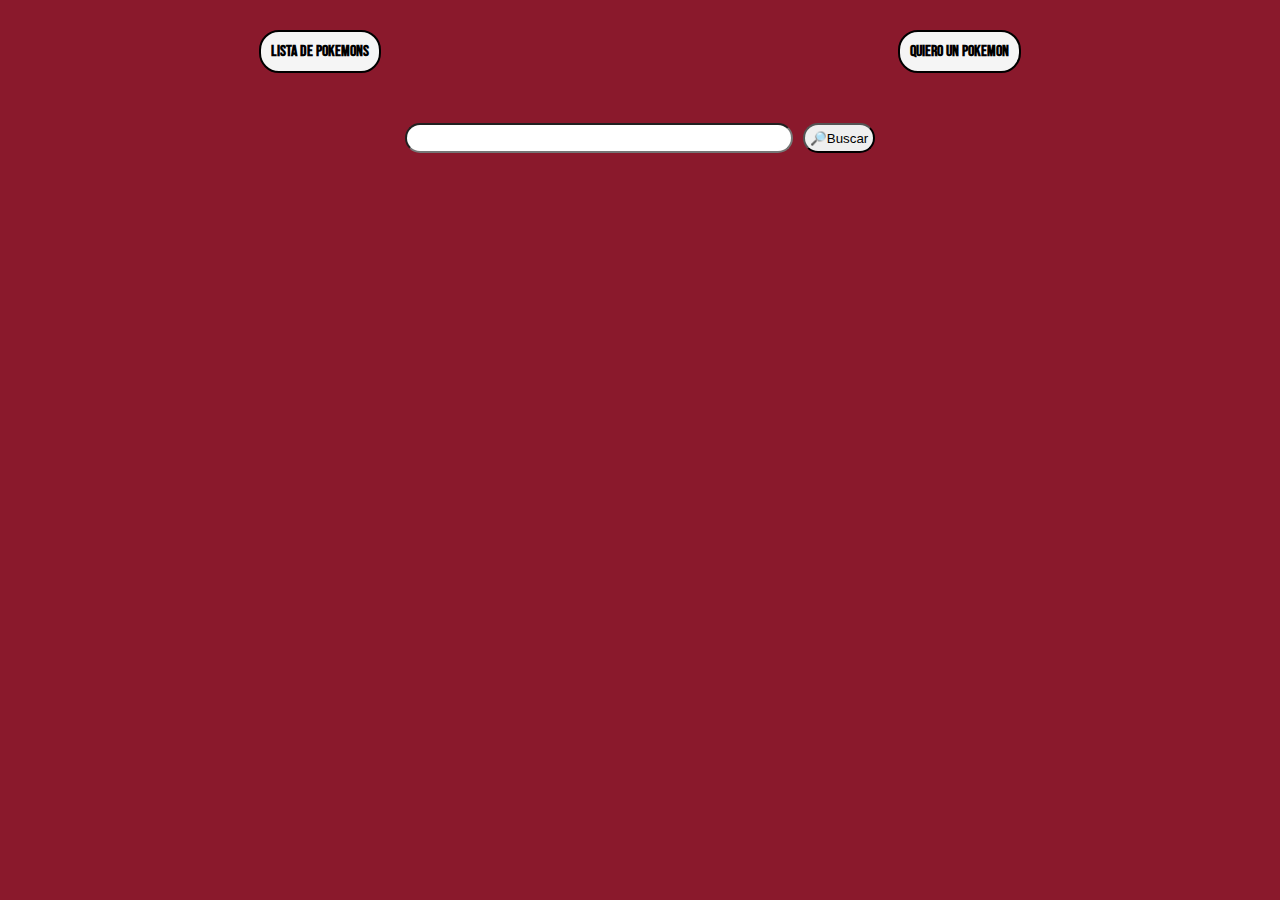
==== index.html @ 37296294 "Lo he dejado antes de hacer el buscador" ====
<!DOCTYPE html>
<html lang="en">
<head>
    <meta charset="UTF-8">
    <meta http-equiv="X-UA-Compatible" content="IE=edge">
    <meta name="viewport" content="width=device-width, initial-scale=1.0">
    <link href="https://fonts.googleapis.com/css2?family=Bebas+Neue&family=Fuzzy+Bubbles&family=M+PLUS+1+Code:wght@200&display=swap" rel="stylesheet">
    <script src="pokeApi.js" defer></script>
    <link rel="stylesheet" href="styles.css">
    <link rel="icon" href="./imgs/Pokebola.png">
    <title>Mi pokemonstruosa web</title>
</head>
<body>
    
    <header>

        <nav>
            <ul>
                <a href="./index.html"><li>LISTA DE POKEMONS</li></a>
                <a href="./rngPokemon.html"><li>QUIERO UN POKEMON</li></a>
            </ul>
        </nav>

    </header>

    <main>

        <form>

            <input type="text">
            <button>🔎Buscar</button>

        </form>

    </main>

</body>
</html>
---- styles.css ----
/* font-family: 'Bebas Neue', cursive; */

* {
    text-decoration: none;
    margin: 0;
    padding: 0;
    list-style-type: none;
}

body {

    font-family: 'Bebas Neue', cursive;
    background-color: #8a192c;
    background-image: url("https://www.transparenttextures.com/patterns/inspiration-geometry.png");

}

nav ul{

    display: flex;
    justify-content: space-around;
    margin-top: 30px;

}

nav ul li {

    color: black;
    font-weight: bolder;
    text-decoration: none;
    background-color: whitesmoke;
    padding: 10px;
    border-radius: 20px;
    border: solid 2px black;

}

form {

    display: flex;
    justify-content: center;
    height: 30px;
    margin-top: 50px;
    margin-bottom: 50px;

}

input {

    width: 30%;
    margin-right: 10px;
    border-radius: 20px;

}

button {

    border-radius: 20px;
    padding: 5px;
    text-align: center;

}

.album {

    display: flex;
    flex-wrap: wrap;
    justify-content: center;

}

.carta {

    width: 150px;
    margin: 20px;
    height: 250px;
    border: 3px solid black;
    border-radius: 50px;

    display: flex;
    flex-direction: column;
    justify-content: center;
    align-items: center;

    background-color: #6a90fa;
    background-image: url("https://www.transparenttextures.com/patterns/inspiration-geometry.png");

}

.imagenes {

    width: 80%;
    height: 50%;
    margin-bottom: 5px;

}

.stats {

    width: 100%;
    text-align: center;
    display: flex;
    justify-content: space-evenly;

}
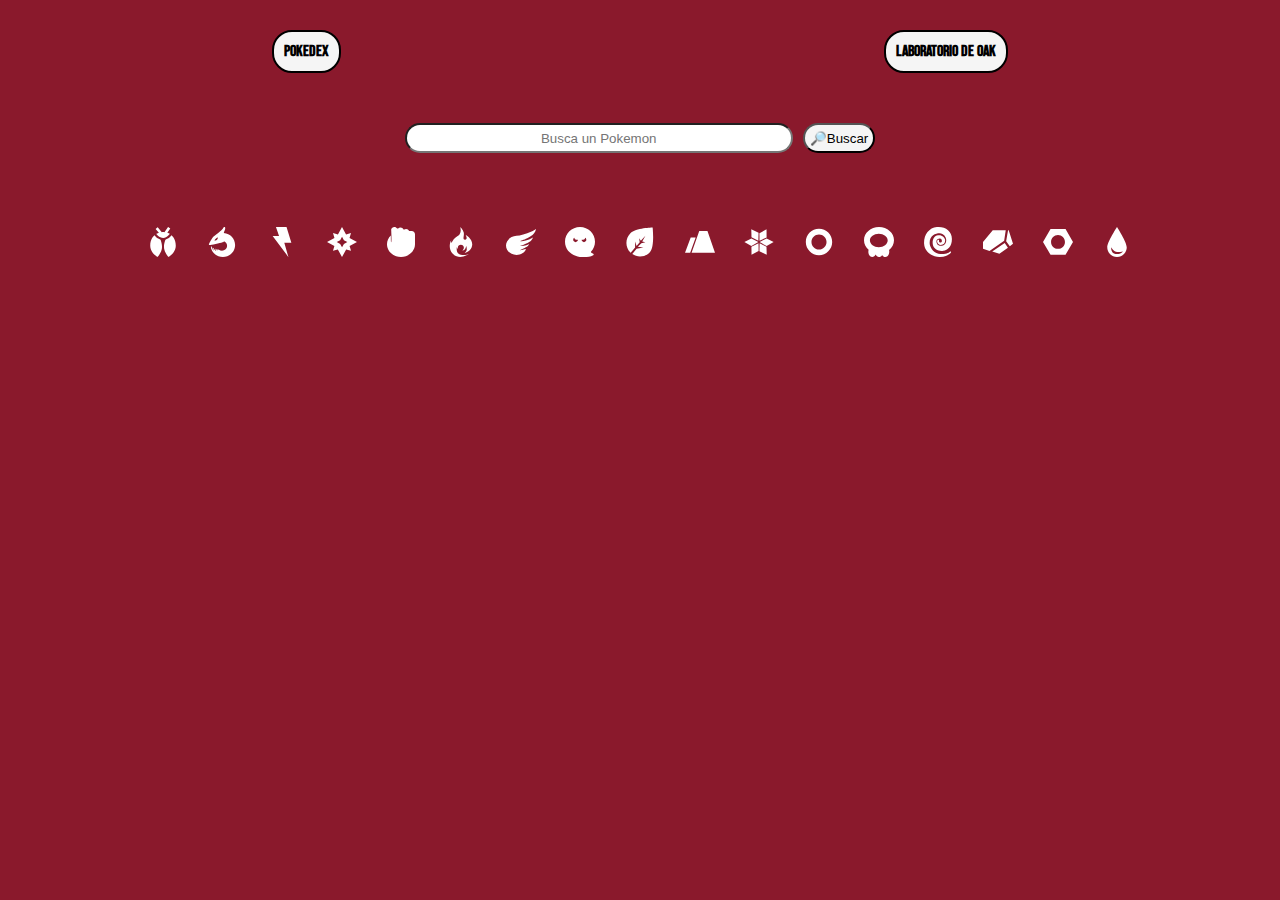
==== commit 6db08b3e: "He terminado la pokedex por completo y empiezo con el laboratorio de OAK" ====
--- a/index.html
+++ b/index.html
@@ -5,7 +5,7 @@
     <meta http-equiv="X-UA-Compatible" content="IE=edge">
     <meta name="viewport" content="width=device-width, initial-scale=1.0">
     <link href="https://fonts.googleapis.com/css2?family=Bebas+Neue&family=Fuzzy+Bubbles&family=M+PLUS+1+Code:wght@200&display=swap" rel="stylesheet">
-    <script src="pokeApi.js" defer></script>
+    <script src="pokedex.js" defer></script>
     <link rel="stylesheet" href="styles.css">
     <link rel="icon" href="./imgs/Pokebola.png">
     <title>Mi pokemonstruosa web</title>
@@ -16,8 +16,8 @@
 
         <nav>
             <ul>
-                <a href="./index.html"><li>LISTA DE POKEMONS</li></a>
-                <a href="./rngPokemon.html"><li>QUIERO UN POKEMON</li></a>
+                <a href="./index.html"><li>POKEDEX</li></a>
+                <a href="./rngPokemon.html"><li>LABORATORIO DE OAK</li></a>
             </ul>
         </nav>
 
@@ -27,10 +27,33 @@
 
         <form>
 
-            <input type="text">
-            <button>🔎Buscar</button>
+            <input type="text" placeholder="Busca un Pokemon">
+            <button type="button" class="buscar">🔎Buscar</button>
 
         </form>
+
+        <div class="filtroTipos">
+
+            <img src="./imgs/icons/bug.svg" alt="icono tipo bicho" class="bug"/>
+            <img src="./imgs/icons/dragon.svg" alt="icono tipo dragon" class="dragon"/>
+            <img src="./imgs/icons/electric.svg" alt="icono tipo electrico" class="electric"/>
+            <img src="./imgs/icons/fairy.svg" alt="icono tipo hada" class="fairy"/>
+            <img src="./imgs/icons/fighting.svg" alt="icono tipo lucha" class="fighting"/>
+            <img src="./imgs/icons/fire.svg" alt="icono tipo fuego" class="fire"/>
+            <img src="./imgs/icons/flying.svg" alt="icono tipo volador" class="flying"/>
+            <img src="./imgs/icons/ghost.svg" alt="icono tipo fantasma" class="ghost"/>
+            <img src="./imgs/icons/grass.svg" alt="icono tipo hierba" class="grass"/>
+            <img src="./imgs/icons/ground.svg" alt="icono tipo tierra" class="ground"/>
+            <img src="./imgs/icons/ice.svg" alt="icono tipo hielo" class="ice"/>
+            <img src="./imgs/icons/normal.svg" alt="icono tipo normal" class="normal"/>
+            <img src="./imgs/icons/poison.svg" alt="icono tipo veneno" class="poison"/>
+            <img src="./imgs/icons/psychic.svg" alt="icono tipo psíquico" class="psychic"/>
+            <img src="./imgs/icons/rock.svg" alt="icono tipo roca" class="rock"/>
+            <img src="./imgs/icons/steel.svg" alt="icono tipo acero" class="steel"/>
+            <img src="./imgs/icons/water.svg" alt="icono tipo agua" class="water"/>
+
+
+        </div>
 
     </main>
 
--- a/styles.css
+++ b/styles.css
@@ -50,6 +50,7 @@
     width: 30%;
     margin-right: 10px;
     border-radius: 20px;
+    text-align: center;
 
 }
 
@@ -58,6 +59,7 @@
     border-radius: 20px;
     padding: 5px;
     text-align: center;
+    background-color: whitesmoke;
 
 }
 
@@ -72,7 +74,7 @@
 .carta {
 
     width: 150px;
-    margin: 20px;
+    margin: 15px;
     height: 250px;
     border: 3px solid black;
     border-radius: 50px;
@@ -103,3 +105,44 @@
     justify-content: space-evenly;
 
 }
+
+.tipos {
+
+    display: flex;
+    justify-content: space-evenly;
+    width: 100%;
+    margin-top: 7px;
+    align-items: center;
+
+}
+
+.tipo {
+
+    width: 15px;
+
+}
+
+.filtroTipos {
+
+    display: flex;
+    width: 80%;
+    margin: 5% 10%;
+    flex-wrap: wrap;
+    justify-content: space-evenly;
+    align-items: center;
+
+}
+
+.filtroTipos img {
+
+    width: 30px;
+    margin: 10px;
+
+}
+
+.filtroTipos img:hover {
+
+    width: 40px;
+    margin: 5px;
+
+}
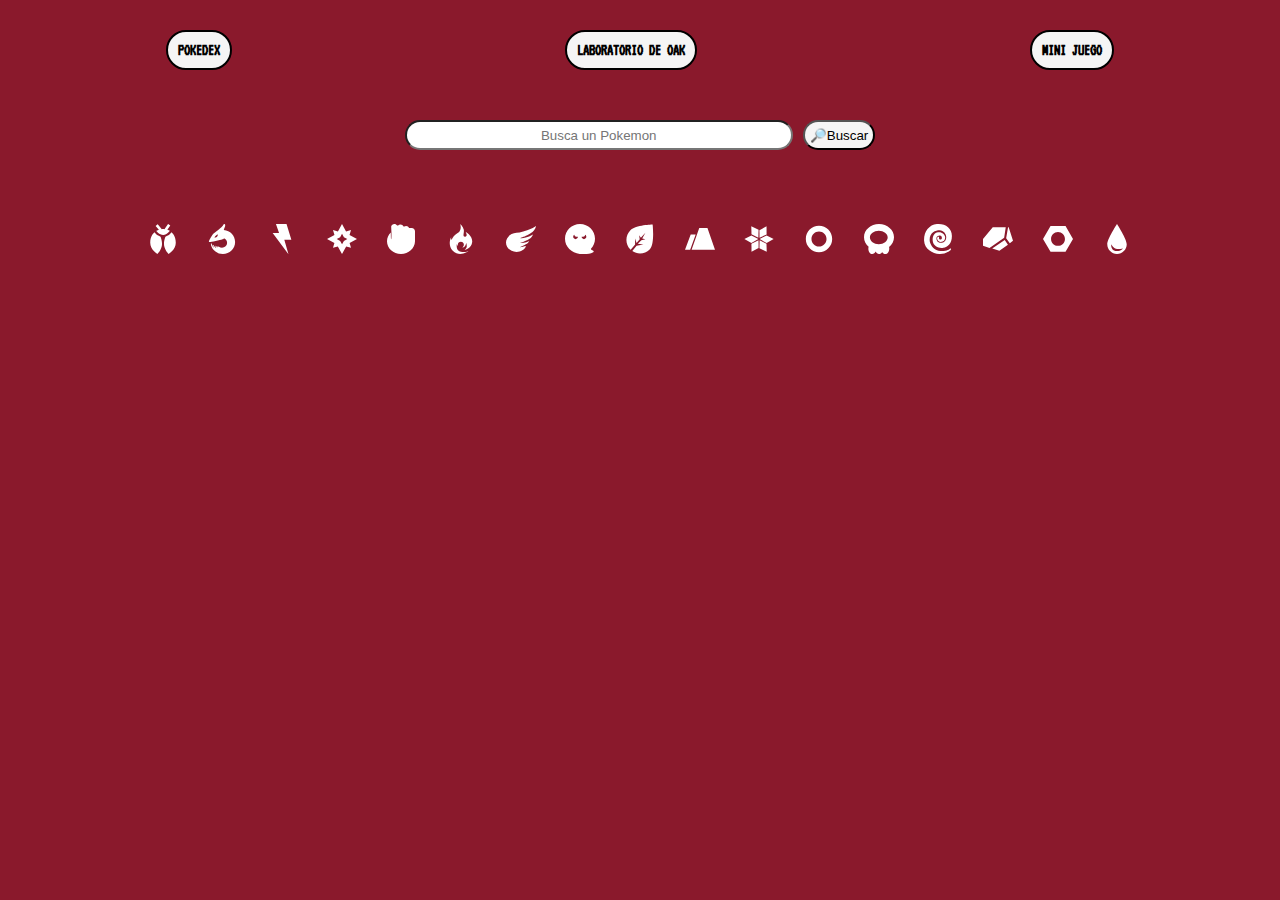
==== commit f87aaf34: "casi terminado solo faltan retoques" ====
--- a/index.html
+++ b/index.html
@@ -14,10 +14,11 @@
     
     <header>
 
-        <nav>
+        <nav id="navbar">
             <ul>
                 <a href="./index.html"><li>POKEDEX</li></a>
                 <a href="./rngPokemon.html"><li>LABORATORIO DE OAK</li></a>
+                <a href="./minijuego.html"><li>MINI JUEGO</li></a>
             </ul>
         </nav>
 
@@ -34,23 +35,23 @@
 
         <div class="filtroTipos">
 
-            <img src="./imgs/icons/bug.svg" alt="icono tipo bicho" class="bug"/>
-            <img src="./imgs/icons/dragon.svg" alt="icono tipo dragon" class="dragon"/>
-            <img src="./imgs/icons/electric.svg" alt="icono tipo electrico" class="electric"/>
-            <img src="./imgs/icons/fairy.svg" alt="icono tipo hada" class="fairy"/>
-            <img src="./imgs/icons/fighting.svg" alt="icono tipo lucha" class="fighting"/>
-            <img src="./imgs/icons/fire.svg" alt="icono tipo fuego" class="fire"/>
-            <img src="./imgs/icons/flying.svg" alt="icono tipo volador" class="flying"/>
-            <img src="./imgs/icons/ghost.svg" alt="icono tipo fantasma" class="ghost"/>
-            <img src="./imgs/icons/grass.svg" alt="icono tipo hierba" class="grass"/>
-            <img src="./imgs/icons/ground.svg" alt="icono tipo tierra" class="ground"/>
-            <img src="./imgs/icons/ice.svg" alt="icono tipo hielo" class="ice"/>
-            <img src="./imgs/icons/normal.svg" alt="icono tipo normal" class="normal"/>
-            <img src="./imgs/icons/poison.svg" alt="icono tipo veneno" class="poison"/>
-            <img src="./imgs/icons/psychic.svg" alt="icono tipo psíquico" class="psychic"/>
-            <img src="./imgs/icons/rock.svg" alt="icono tipo roca" class="rock"/>
-            <img src="./imgs/icons/steel.svg" alt="icono tipo acero" class="steel"/>
-            <img src="./imgs/icons/water.svg" alt="icono tipo agua" class="water"/>
+            <img src="./imgs/icons/bug.svg" alt="icono tipo bicho" class="bug"  title="Tipo bicho"/>
+            <img src="./imgs/icons/dragon.svg" alt="icono tipo dragon" class="dragon"  title="Tipo dragon"/>
+            <img src="./imgs/icons/electric.svg" alt="icono tipo electrico" class="electric"  title="Tipo electrico"/>
+            <img src="./imgs/icons/fairy.svg" alt="icono tipo hada" class="fairy"  title="Tipo hada"/>
+            <img src="./imgs/icons/fighting.svg" alt="icono tipo lucha" class="fighting"  title="Tipo lucha"/>
+            <img src="./imgs/icons/fire.svg" alt="icono tipo fuego" class="fire"  title="Tipo fuego"/>
+            <img src="./imgs/icons/flying.svg" alt="icono tipo volador" class="flying"  title="Tipo volador"/>
+            <img src="./imgs/icons/ghost.svg" alt="icono tipo fantasma" class="ghost"  title="Tipo fantasma"/>
+            <img src="./imgs/icons/grass.svg" alt="icono tipo hierba" class="grass"  title="Tipo hierba"/>
+            <img src="./imgs/icons/ground.svg" alt="icono tipo tierra" class="ground"  title="Tipo tierra"/>
+            <img src="./imgs/icons/ice.svg" alt="icono tipo hielo" class="ice"  title="Tipo hielo"/>
+            <img src="./imgs/icons/normal.svg" alt="icono tipo normal" class="normal"  title="Tipo normal"/>
+            <img src="./imgs/icons/poison.svg" alt="icono tipo veneno" class="poison"  title="Tipo veneno"/>
+            <img src="./imgs/icons/psychic.svg" alt="icono tipo psíquico" class="psychic"  title="Tipo psíquico"/>
+            <img src="./imgs/icons/rock.svg" alt="icono tipo roca" class="rock"  title="Tipo roca"/>
+            <img src="./imgs/icons/steel.svg" alt="icono tipo acero" class="steel"  title="Tipo acero"/>
+            <img src="./imgs/icons/water.svg" alt="icono tipo agua" class="water"  title="Tipo agua"/>
 
 
         </div>
--- a/styles.css
+++ b/styles.css
@@ -1,4 +1,5 @@
-/* font-family: 'Bebas Neue', cursive; */
+@import url('https://fonts.googleapis.com/css2?family=Bebas+Neue&family=Fuzzy+Bubbles&family=M+PLUS+1+Code:wght@200&family=VT323&display=swap');
+
 
 * {
     text-decoration: none;
@@ -9,7 +10,7 @@
 
 body {
 
-    font-family: 'Bebas Neue', cursive;
+    font-family: VT323;
     background-color: #8a192c;
     background-image: url("https://www.transparenttextures.com/patterns/inspiration-geometry.png");
 
@@ -89,6 +90,12 @@
 
 }
 
+.carta:hover {
+
+    border-color: whitesmoke;
+
+}
+
 .imagenes {
 
     width: 80%;
